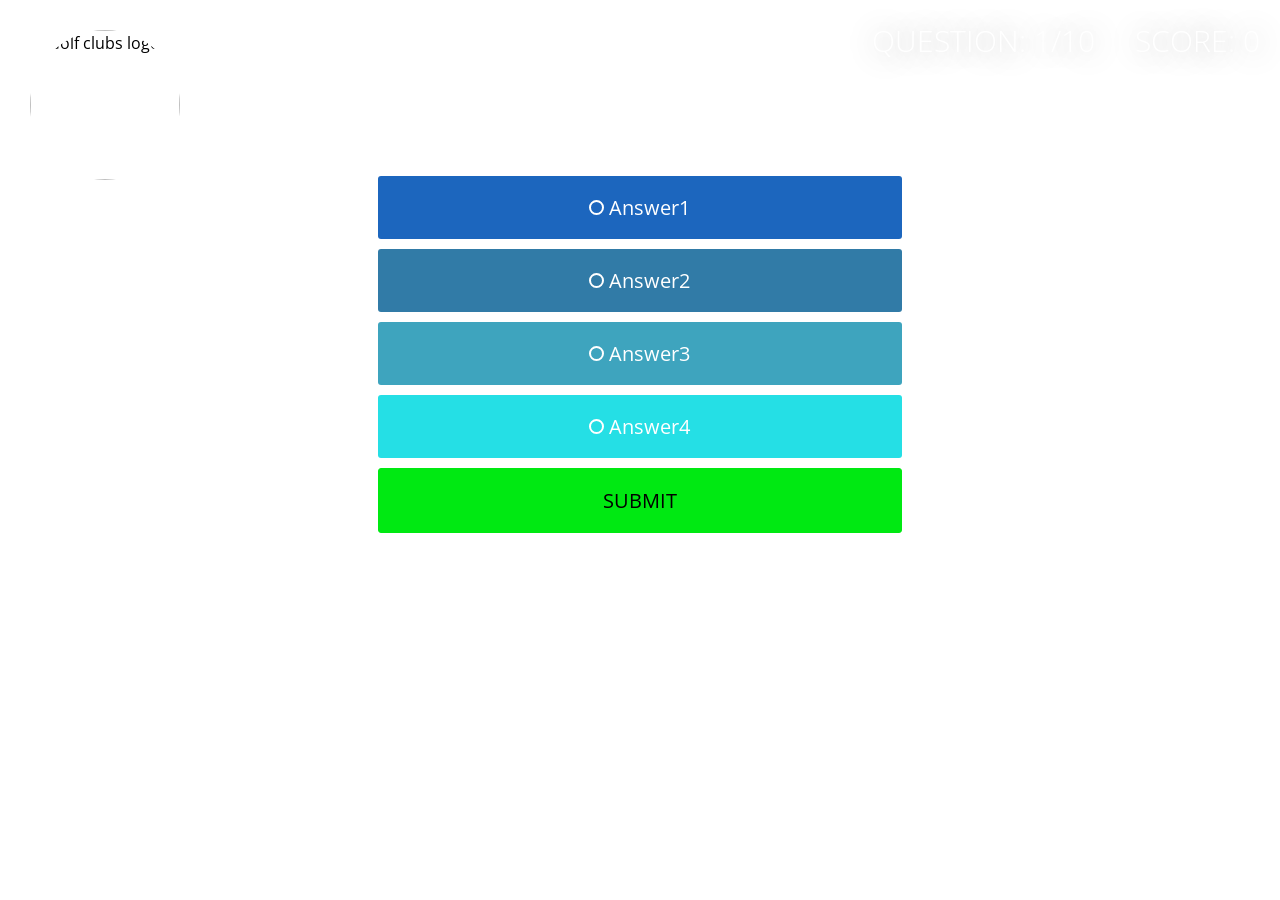
==== questionPage.html @ f8bdfc4c "Wireframe" ====
<html lang="en">
  <head>
    <meta charset="utf-8">
    <meta name="viewport" content="width=device-width">
    <title>Golf Quiz</title>
    <meta name="description" content="Test your working knowledge on the wonderful game of golf">
    <link rel="stylesheet" href="style.css" type="text/css">
    <link href="https://fonts.googleapis.com/css?family=Open+Sans:300,400,600,700,800" rel="stylesheet">
  </head>

  <body>
    <div class="background"></div>
    <div class="content-wrapper">
      <header role="banner">
        <div class="logo">
          <img src="https://pngimage.net/wp-content/uploads/2018/06/golf-logo-png-3.png" alt="Golf clubs logo">
        </div>
        <div class="questions">
          <p>Question: <span class="questionNumber">1</span>/10</p>
          <p>Score: <span class="score">0</span></p>
        </div>
      </header>
        
    <main role="main">
      
      <div class="questionAndAnswers" style="display: block;">
    <div class="question-0">
      <div class="line"></div>
      <div class="questionContainer">
        <h2>Question</h2>
      </div>
      <form class="answerForm">
        <fieldset>
          
          <label class="answerOptions">
            <input type="radio" value="Answer1" name="answer" required="">
            <span>Answer1</span>
          </label>
      
          <label class="answerOptions">
            <input type="radio" value="Answer2" name="answer" required="">
            <span>Answer2</span>
          </label>
      
          <label class="answerOptions">
            <input type="radio" value="Answer3" name="answer" required="">
            <span>Answer3</span>
          </label>
      
          <label class="answerOptions">
            <input type="radio" value="Answer4" name="answer" required="">
            <span>Answer4</span>
          </label>
      
          <input type="submit" class="submitButton">
        </fieldset>
      </form>
    </div>
    </div>
      </main>
    </div>

    <script src="https://ajax.googleapis.com/ajax/libs/jquery/3.2.1/jquery.min.js"></script>
    <script src="store.js"></script>
    <script src="script.js"></script>
  </body>
</html>
---- style.css ----
* {
  box-sizing: border-box;
  margin: 0px;
  padding: 0px;
  font-family: 'Open Sans', sans-serif;
}

.background {
  width: 100%;
  height: 100%;
  background: url('https://grist.files.wordpress.com/2019/01/gettyimages-157309309.jpg?w=1024&h=576&crop=1');
  background-repeat: no-repeat;
  background-size: cover;
  position: absolute;
  z-index: -1;
}

.content-wrapper {
  position: relative;
}

main {
  /* padding: 20px 20px; */
  color: white;
  display: flex;
  justify-content: center;
}

header {
  position: absolute;
  width: 100%;
}

.logo {
  display: inline-block;
  padding: 30px;
}

.questions {
  display: flex;
  justify-content: flex-end;
  width: 60%;
  float: right;
  color: white;
  text-shadow: 1px 1px 30px rgb(150, 150, 150);
  font-weight: 200;
  margin-top: 0px;
}

.questions > p {
  float: right;
}

img {
  width: 150px;
  height: 150px;
  float: left;
  border-radius: 50%;
  
}

p {
  display: inline-block;
  padding: 20px;
  font-size: 30px;
  text-transform: uppercase;
}

.startQuiz {
  width: 55%;
  text-align: center;
  font-size: 20px;
  background: rgb(236, 236, 237, 0.9);
  border-radius: 5px;
  margin-top: 170px;
}

h1 {
  width: 90%;
  padding-top: 50px;
  margin-left: auto;
  margin-right: auto;
  text-transform: uppercase;
  text-shadow: 1px 1px 5px rgb(150, 150, 150)  
}

.startButton {
  padding: 20px;
  font-size: 18px;
  margin-top: 75px;
  margin-bottom: 50px;
  border-radius: 3px;
  text-transform: uppercase;
  background-color: #3BB0B4;
  border: 1px solid #3BB0B4;
}

.questionAndAnswers {
  display: none;
  width: 50%;
  margin-top: 100px;
}

.line {
  display: none;
}

fieldset {
  border: none;
  display: flex;
  flex-direction: column;
}

input.submitButton, .answerOptions {
  border-radius: 3px;
  padding: 18px;
  margin-right: auto;
  margin-left: auto;  
  width: 82%;
  margin-top: 10px;
}

.submitButton {
  background-color: #00E912;
  border: 1px solid #00E912;
  font-size: 20px;
  font-weight: 400;
  text-transform: uppercase;
}

.answerOptions {
  font-size: 20px;
  text-align: center;
  transition: all 0.3s ease-out;
}

.answerOptions:nth-child(1) {
  background-color: #1C66BE
}

.answerOptions:nth-child(2) {
  background-color: #317BA7
}

.answerOptions:nth-child(3) {
  background-color: #3EA4BE
}

.answerOptions:nth-child(4) {
  background-color: #25DFE5
}

h2 {
  width: 82%;
  margin-left: auto;
  margin-right: auto;
  margin-bottom: 25px;
  font-size: 30px;
  font-weight: 400;
  /* text-shadow: 1px 1px 40px rgb(150, 150, 150)   */
}

.answerOptions:hover, .answerOptions:focus {
  background-color: #E5BA00;
  cursor: pointer;
}

.submitButton, .nextButton, .startButton {
  transition: all 0.3s ease-out;
}

.submitButton:hover, .nextButton:hover, .startButton:hover, .restartButton:hover, .submitButton:focus, .nextButton:focus, .startButton:focus, .restartButton:focus {
  background-color: #21232B;
  border-color: #21232B;
  color: #E5BA00;
  cursor: pointer;
}

input[type='radio'] {
  -webkit-appearance: none;
    -moz-appearance: none;
    appearance: none;
    border-radius: 50%;
    width: 15px;
    height: 15px;
    border: 2px solid #ffffff;
    transition: 0.2s all linear;
    outline: none;
    position: relative;
}

input:checked {
  border: 8px solid white;
}

.correctAnswerFeedback > p {
  width: 82%;
  height: 150px;
  background-image: linear-gradient(#1C66BE, #3EA4BE);
  border-radius: 4px;
  margin-top: 120px;
  margin-left: auto;
  margin-right: auto;
  display: flex;
  justify-content: center;
  align-items: center;
  font-weight: 200;
}

.feedbackContainer {
  width: 82%;
  height: 200px;
  display: flex;
  justify-content: center;
  align-items: center;
  flex-direction: column;
  background-image: linear-gradient(#1C66BE, #3EA4BE);
  margin-top: 120px;
  margin-left: auto;
  margin-right: auto;
  font-weight: 200;
}

.feedbackContainer > p:nth-of-type(2) {
  font-size: 22px;
}

.finalPage > p {
  width: 82%;
  height: 150px;
  background-image: linear-gradient(#1C66BE, #3EA4BE);
  border-radius: 4px;
  margin-top: 120px;
  margin-left: auto;
  margin-right: auto;
  display: flex;
  justify-content: center;
  align-items: center;
  font-size: 30px;
  font-weight: 200;
}

.nextButton, .restartButton {
  width: 82%;
  padding: 20px;
  margin-top: 10px;
  font-size: 20px;
  font-weight: 400;
  text-transform: uppercase;
  background-color: #00E912;
  border: none;
  border-radius: 4px;
  display: block;
  margin-left: auto;
  margin-right: auto;
}

@media screen and (max-width: 1150px) {
  .startQuiz {
    width: 80%;
  }

  h2 {
    margin-bottom: 10px;
    display: flex;
    justify-content: center;
  }

  .line {
    display: none;
  }
  
  .questionAndAnswers {
    width: 100%;
    margin-top: 125px;
  }

  .logo {
    padding: 15px;
  }

  img {
    width: 100px;
    height: 100px;
  }
}

@media screen and (max-width: 768px) {
  .startQuiz {
    width: 90%;
  }

  .logo {
    display: flex;
    justify-content: center;
  }


  .questions {
    display: flex;
    justify-content: center;
    width: 100%;
  }

  .questions > p {
    font-size: 25px;
    padding: 0px 10px;
  }

  .feedbackContainer > p {
    padding: 
  }

  .questionAndAnswers {
    margin-top: 175px;
  }

  .line {
    border-bottom: 3px white solid;
    display: block;
    margin-left: auto;
    margin-right: auto;
    margin-top: 5px;
    margin-bottom: 12px;
  }

  h2 {
    font-size: 25px;
  }

  .answerOptions {
    text-align: left;
    font-size: 18px;
  }

  input.submitButton, .answerOptions {
    padding: 12px;
  }

  .correctAnswerFeedback > p {
    margin-top: 80px;
  }

  .finalPage > p {
    margin-top: 80px;
    font-size: 25px;
  }

  .feedbackContainer {
    margin-top: 80px;
  }

  .startQuiz {
    margin-top: 190px;
  }

  .startButton {
    margin-top: 50px;
  }
}
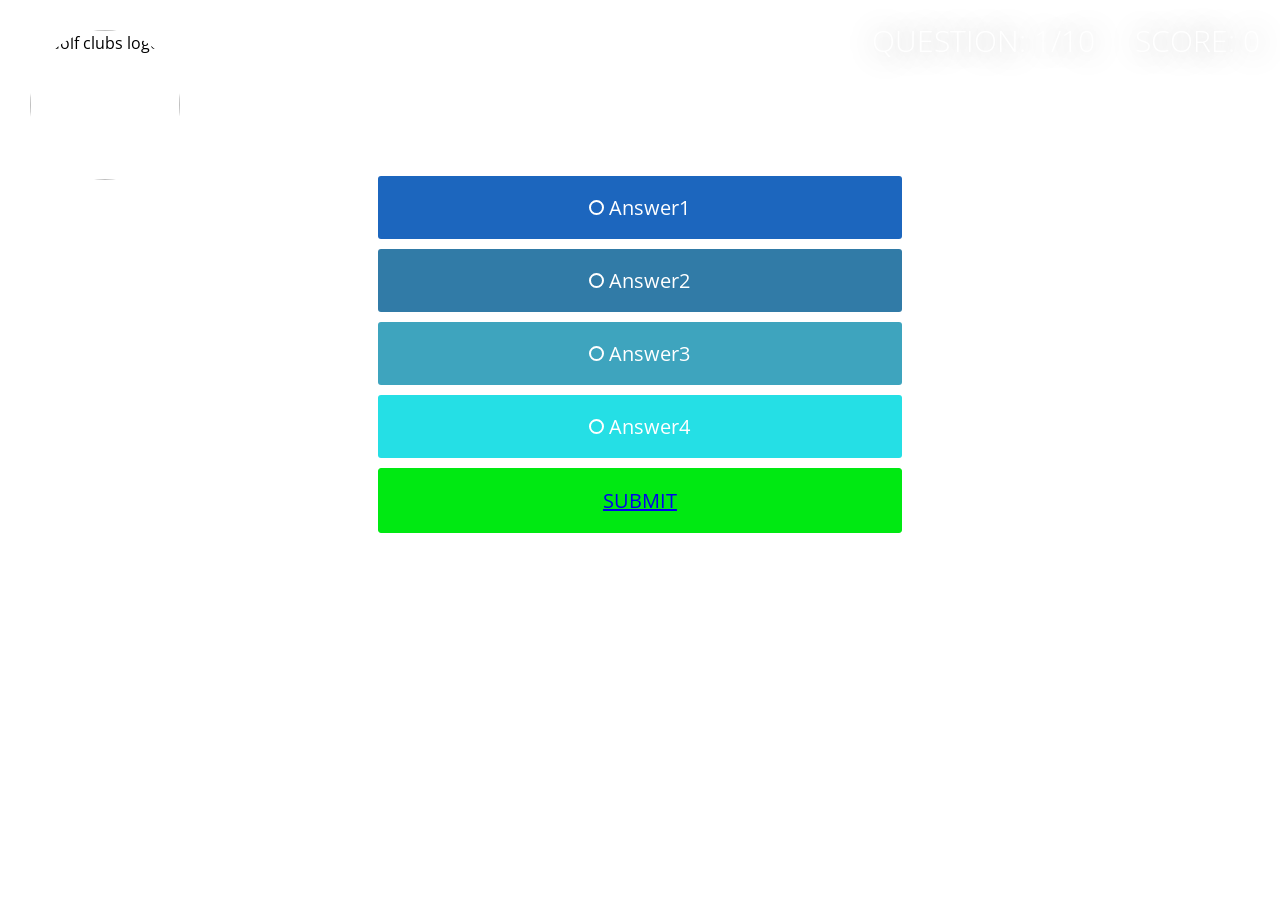
==== commit f9f839b0: "Wireframe2.0" ====
--- a/questionPage.html
+++ b/questionPage.html
@@ -24,44 +24,40 @@
     <main role="main">
       
       <div class="questionAndAnswers" style="display: block;">
-    <div class="question-0">
-      <div class="line"></div>
-      <div class="questionContainer">
-        <h2>Question</h2>
+      <div class="question-0">
+        <div class="line"></div>
+        <div class="questionContainer">
+          <h2>Question</h2>
+        </div>
+        <form class="answerForm">
+          <fieldset>
+            
+            <label class="answerOptions">
+              <input type="radio" value="Answer1" name="answer" required="">
+              <span>Answer1</span>
+            </label>
+        
+            <label class="answerOptions">
+              <input type="radio" value="Answer2" name="answer" required="">
+              <span>Answer2</span>
+            </label>
+        
+            <label class="answerOptions">
+              <input type="radio" value="Answer3" name="answer" required="">
+              <span>Answer3</span>
+            </label>
+        
+            <label class="answerOptions">
+              <input type="radio" value="Answer4" name="answer" required="">
+              <span>Answer4</span>
+            </label>
+        
+            <button class='submitButton'><a href="./responsePage.html">Submit</a></button>
+          </fieldset>
+        </form>
+        </div>
       </div>
-      <form class="answerForm">
-        <fieldset>
-          
-          <label class="answerOptions">
-            <input type="radio" value="Answer1" name="answer" required="">
-            <span>Answer1</span>
-          </label>
-      
-          <label class="answerOptions">
-            <input type="radio" value="Answer2" name="answer" required="">
-            <span>Answer2</span>
-          </label>
-      
-          <label class="answerOptions">
-            <input type="radio" value="Answer3" name="answer" required="">
-            <span>Answer3</span>
-          </label>
-      
-          <label class="answerOptions">
-            <input type="radio" value="Answer4" name="answer" required="">
-            <span>Answer4</span>
-          </label>
-      
-          <input type="submit" class="submitButton">
-        </fieldset>
-      </form>
+    </main>
     </div>
-    </div>
-      </main>
-    </div>
-
-    <script src="https://ajax.googleapis.com/ajax/libs/jquery/3.2.1/jquery.min.js"></script>
-    <script src="store.js"></script>
-    <script src="script.js"></script>
   </body>
 </html>
--- a/style.css
+++ b/style.css
@@ -111,7 +111,7 @@
   flex-direction: column;
 }
 
-input.submitButton, .answerOptions {
+.submitButton, .answerOptions {
   border-radius: 3px;
   padding: 18px;
   margin-right: auto;
